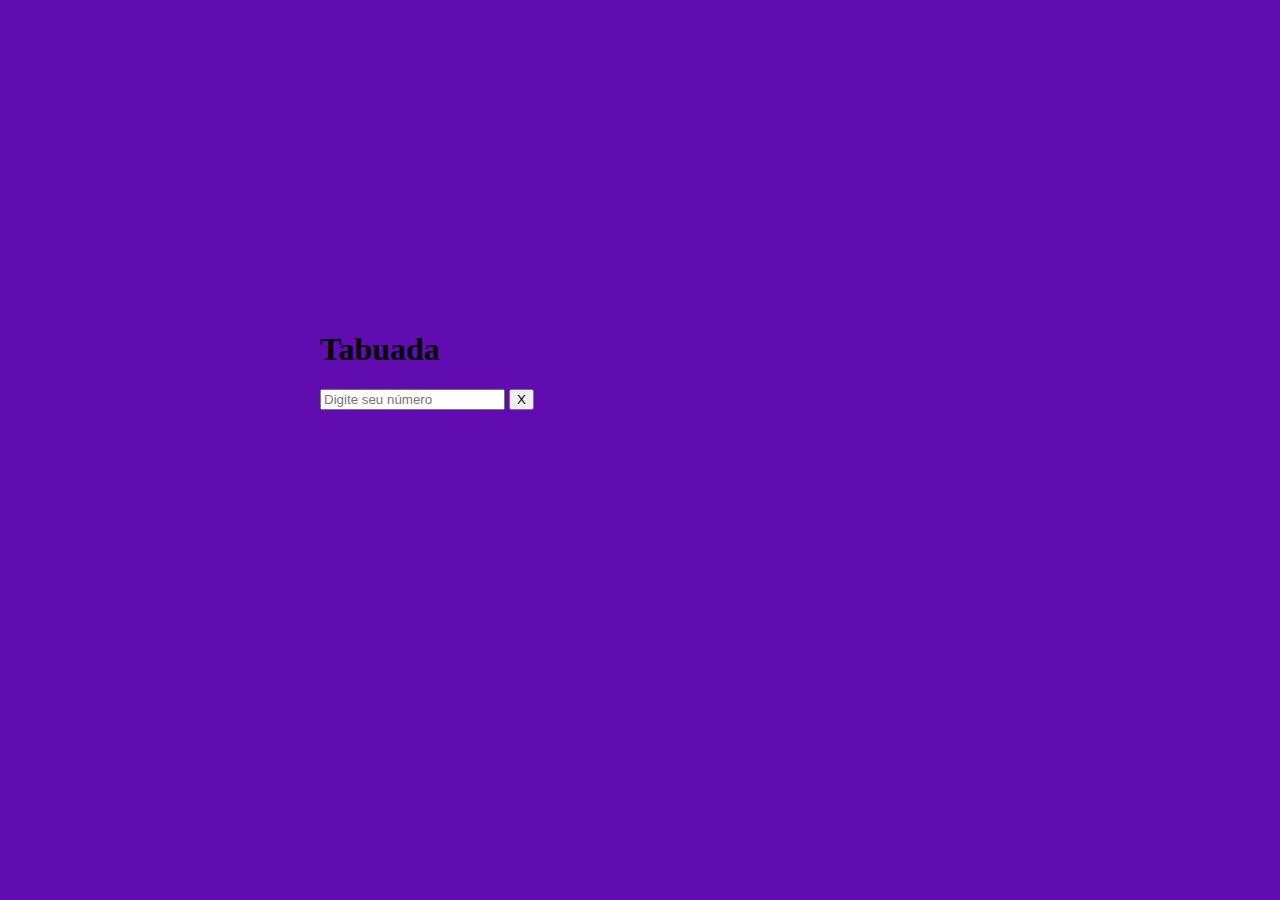
==== index.html @ 22e2b6f1 "primeiro commit" ====
<!DOCTYPE html>
<html lang="pt-br">
  <head>
    <meta charset="UTF-8" />
    <meta name="viewport" content="width=device-width, initial-scale=1.0" />
    <title>Tabuada - JavaScript</title>
    <link rel="stylesheet" href="style.css" />
  </head>
  <body>
    <main>
      <div id="tabuada">
        <h1>Tabuada</h1>
        <form>
          <input type="number" placeholder="Digite seu número" min="1" />
          <button type="submit">X</button>
        </form>
      </div>
      <div id="resultado"></div>
    </main>
  </body>
</html>
---- style.css ----
body{
  margin:0;
  padding:0;
  box-sizing: border-box;
  background-color: rgb(96, 12, 176);
}

main{
  min-height: 720px;
  display: flex;
  flex-direction: column;
  justify-content: center;
  align-items: center;
}

main div#tabuada{
  height: 100%;
  width: 50%;
}
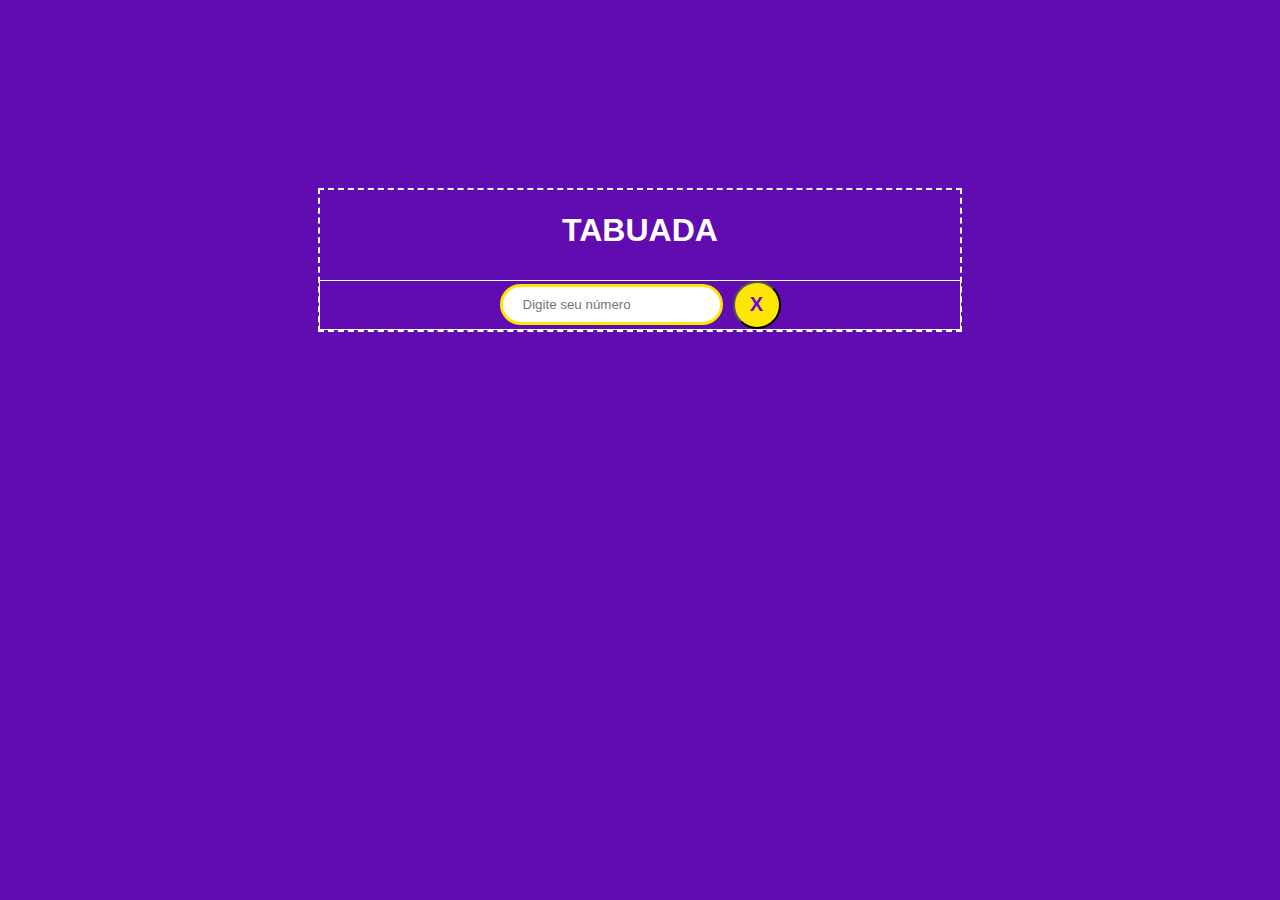
==== commit 1d0cce8f: "Estilizei cores e formas, e adicionei JavaScript" ====
--- a/index.html
+++ b/index.html
@@ -10,12 +10,18 @@
     <main>
       <div id="tabuada">
         <h1>Tabuada</h1>
-        <form>
-          <input type="number" placeholder="Digite seu número" min="1" />
-          <button type="submit">X</button>
+        <form id="form-tabuada">
+          <input
+            type="number"
+            placeholder="Digite seu número"
+            min="1"
+            id="numero"
+          />
+          <button type="submit" id="button">X</button>
         </form>
       </div>
       <div id="resultado"></div>
     </main>
+    <script src="script.js"></script>
   </body>
 </html>
--- a/style.css
+++ b/style.css
@@ -16,4 +16,51 @@
 main div#tabuada{
   height: 100%;
   width: 50%;
+  border: 2px dashed white;
+  display: flex;
+  flex-direction: column;
+  justify-content: center;
+  align-items: center;
+  gap: 10px;
+}
+
+main div#tabuada h1{
+  color:white;
+  font-family: sans-serif;
+  text-transform: uppercase;
+  font-weight: 900;
+}
+
+main div#tabuada form{
+  display: flex;
+  width: 100%;
+  border: 1px solid white;
+  justify-content: center;
+  align-items: center;
+  gap: 10px;
+}
+
+main div#tabuada input{
+  padding:10px 20px;
+  border: 3px solid rgb(255, 230, 0);
+  border-radius: 9999px;
+}
+
+main div#tabuada button{
+  background-color: rgb(255, 230, 0);
+  color:rgb(114, 0, 220);
+  font-weight: 900;
+  border-radius: 9999px;
+  width: 48px;
+  height: 48px;
+  font-size: 20px;
+  cursor:pointer;
+}
+
+main div#resultado{
+  min-height: 200px;
+}
+
+main div#resultado .tabela{
+ color: white; 
 }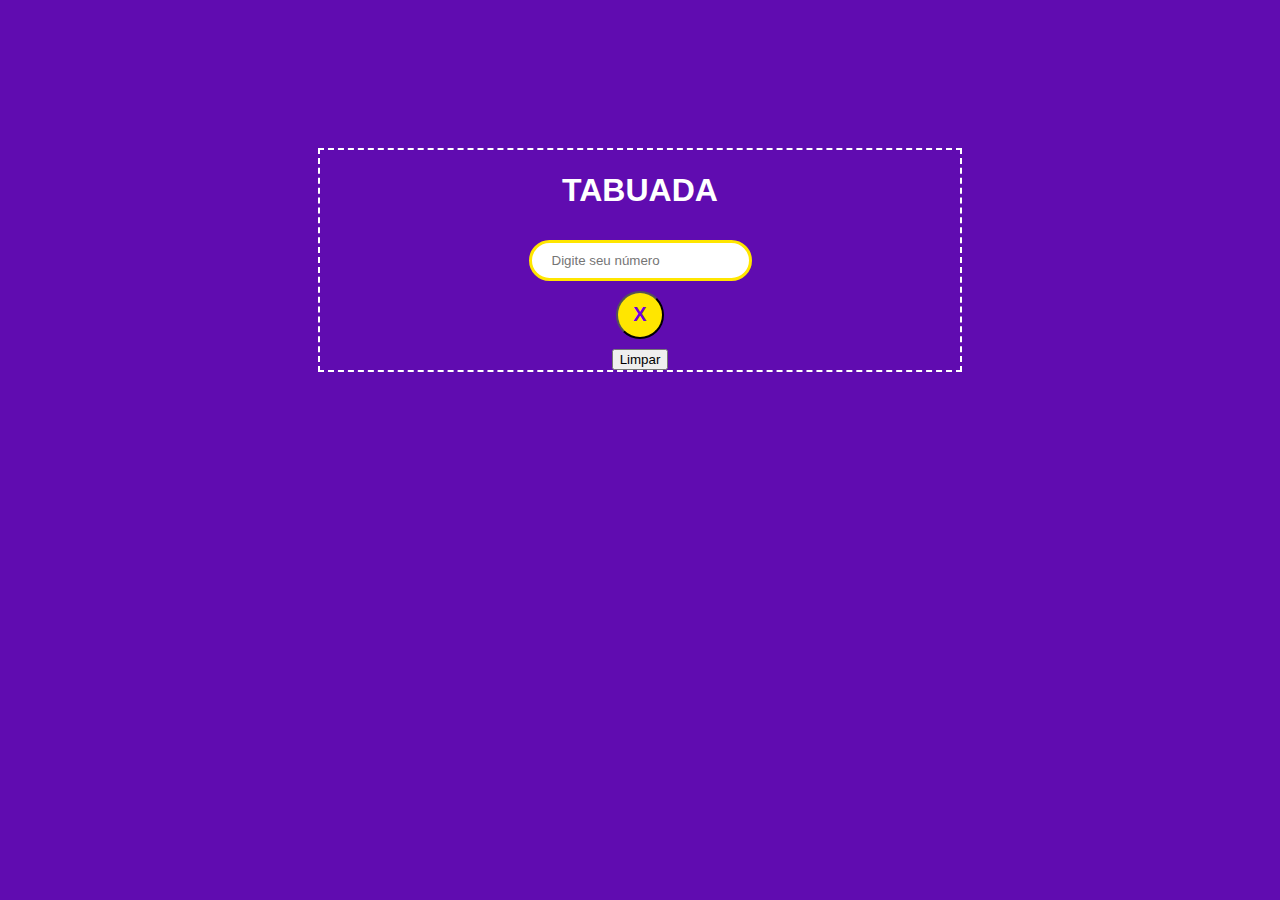
==== commit 86a60796: "Adicionado um pouco de lógica na tabuada" ====
--- a/index.html
+++ b/index.html
@@ -10,15 +10,14 @@
     <main>
       <div id="tabuada">
         <h1>Tabuada</h1>
-        <form id="form-tabuada">
-          <input
-            type="number"
-            placeholder="Digite seu número"
-            min="1"
-            id="numero"
-          />
-          <button type="submit" id="button">X</button>
-        </form>
+        <input
+          type="number"
+          placeholder="Digite seu número"
+          min="1"
+          id="numero"
+        />
+        <button type="button" id="button">X</button>
+        <button type="button" onclick="limparAoClicar()">Limpar</button>
       </div>
       <div id="resultado"></div>
     </main>
--- a/style.css
+++ b/style.css
@@ -46,7 +46,7 @@
   border-radius: 9999px;
 }
 
-main div#tabuada button{
+main div#tabuada button#button{
   background-color: rgb(255, 230, 0);
   color:rgb(114, 0, 220);
   font-weight: 900;
@@ -61,6 +61,13 @@
   min-height: 200px;
 }
 
+main div#resultado.ativo{
+  display:block;
+}
+
+main div#resultado.inativo{
+  display:none;
+}
 main div#resultado .tabela{
  color: white; 
 }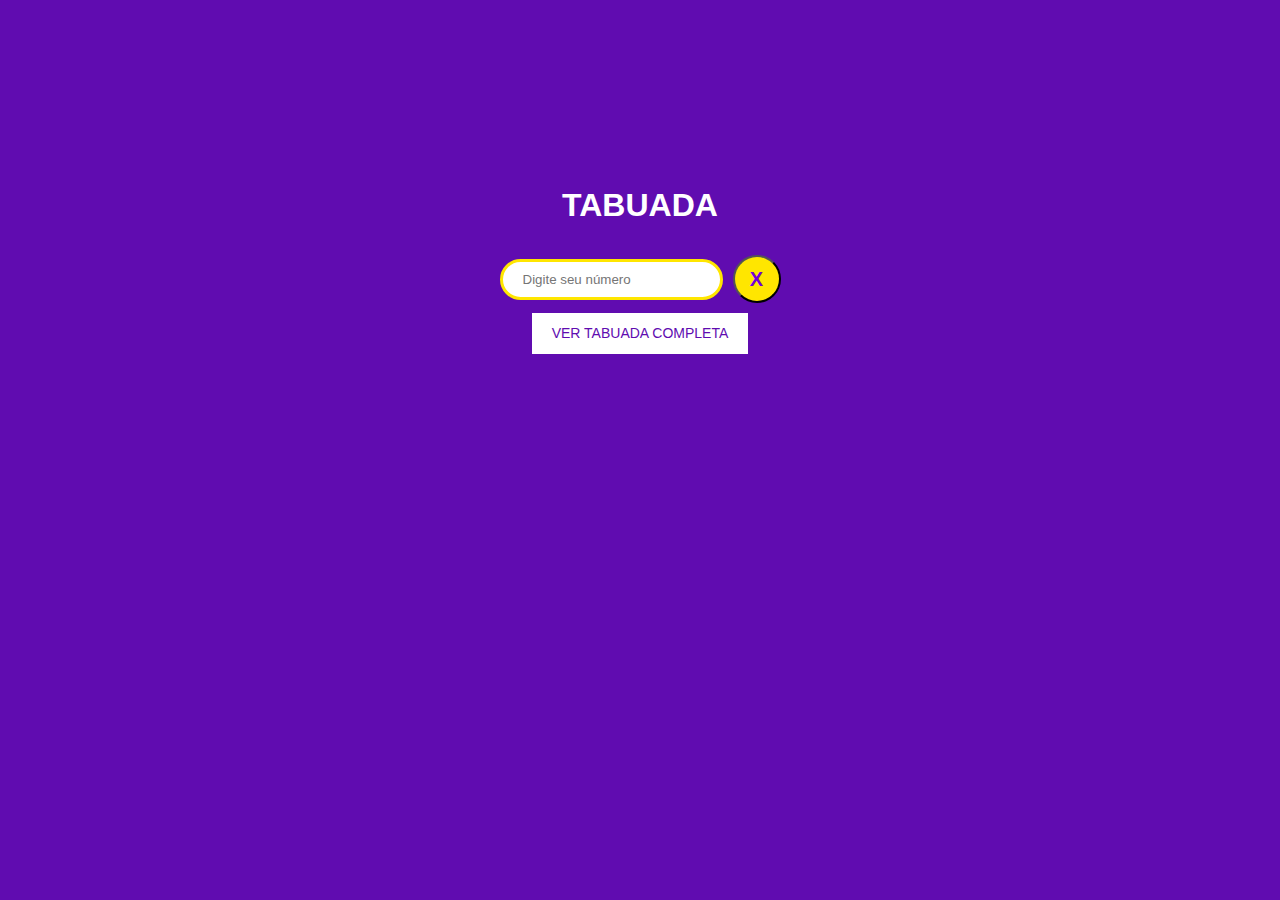
==== commit 63e13968: "Adicionado página para visualizar tabela completa e alterado funções" ====
--- a/index.html
+++ b/index.html
@@ -1,26 +1,26 @@
 <!DOCTYPE html>
 <html lang="pt-br">
-  <head>
-    <meta charset="UTF-8" />
-    <meta name="viewport" content="width=device-width, initial-scale=1.0" />
-    <title>Tabuada - JavaScript</title>
-    <link rel="stylesheet" href="style.css" />
-  </head>
-  <body>
-    <main>
-      <div id="tabuada">
-        <h1>Tabuada</h1>
-        <input
-          type="number"
-          placeholder="Digite seu número"
-          min="1"
-          id="numero"
-        />
+
+<head>
+  <meta charset="UTF-8" />
+  <meta name="viewport" content="width=device-width, initial-scale=1.0" />
+  <title>Tabuada - JavaScript</title>
+  <link rel="stylesheet" href="./styles/index.css" />
+</head>
+
+<body>
+  <main>
+    <div id="tabuada">
+      <h1>Tabuada</h1>
+      <div class="form">
+        <input type="number" placeholder="Digite seu número" min="1" id="numero" />
         <button type="button" id="button">X</button>
-        <button type="button" onclick="limparAoClicar()">Limpar</button>
       </div>
-      <div id="resultado"></div>
-    </main>
-    <script src="script.js"></script>
-  </body>
-</html>
+      <a href="tabuada.html" id="viewFullTable">Ver tabuada completa</a>
+    </div>
+    <div id="resultado"></div>
+  </main>
+  <script src="script.js"></script>
+</body>
+
+</html>--- a/styles/index.css
+++ b/styles/index.css
@@ -0,0 +1,80 @@
+body{
+  margin:0;
+  padding:0;
+  box-sizing: border-box;
+  background-color: rgb(96, 12, 176);
+}
+
+main{
+  min-height: 720px;
+  display: flex;
+  flex-direction: column;
+  justify-content: center;
+  align-items: center;
+}
+
+main div#tabuada{
+  height: 100%;
+  width: 50%;
+  display: flex;
+  flex-direction: column;
+  justify-content: center;
+  align-items: center;
+  gap: 10px;
+}
+
+main div#tabuada h1{
+  color:white;
+  font-family: sans-serif;
+  text-transform: uppercase;
+  font-weight: 900;
+}
+
+main div#tabuada .form{
+  display: flex;
+  width: 100%;
+  justify-content: center;
+  align-items: center;
+  gap: 10px;
+}
+
+main div#tabuada .form input{
+  padding:10px 20px;
+  border: 3px solid rgb(255, 230, 0);
+  border-radius: 9999px;
+}
+
+main div#tabuada .form button#button{
+  background-color: rgb(255, 230, 0);
+  color:rgb(114, 0, 220);
+  font-weight: 900;
+  border-radius: 9999px;
+  width: 48px;
+  height: 48px;
+  font-size: 20px;
+  cursor:pointer;
+}
+
+main div#tabuada a#viewFullTable{
+  background-color: white;
+  color: rgb(96, 12, 176);
+  padding: 10px 20px;
+  font-size: 14px;
+  text-transform: uppercase;
+  line-height: 150%;
+  text-decoration: none;
+  transition: all 0.3s ease-in-out;
+  font-family: sans-serif;
+}
+
+main div#tabuada a#viewFullTable:hover{
+  background-color: yellow;
+}
+
+main div#resultado{
+  min-height: 200px;
+}
+
+main div#resultado .tabela{
+ color: white; 
+} 